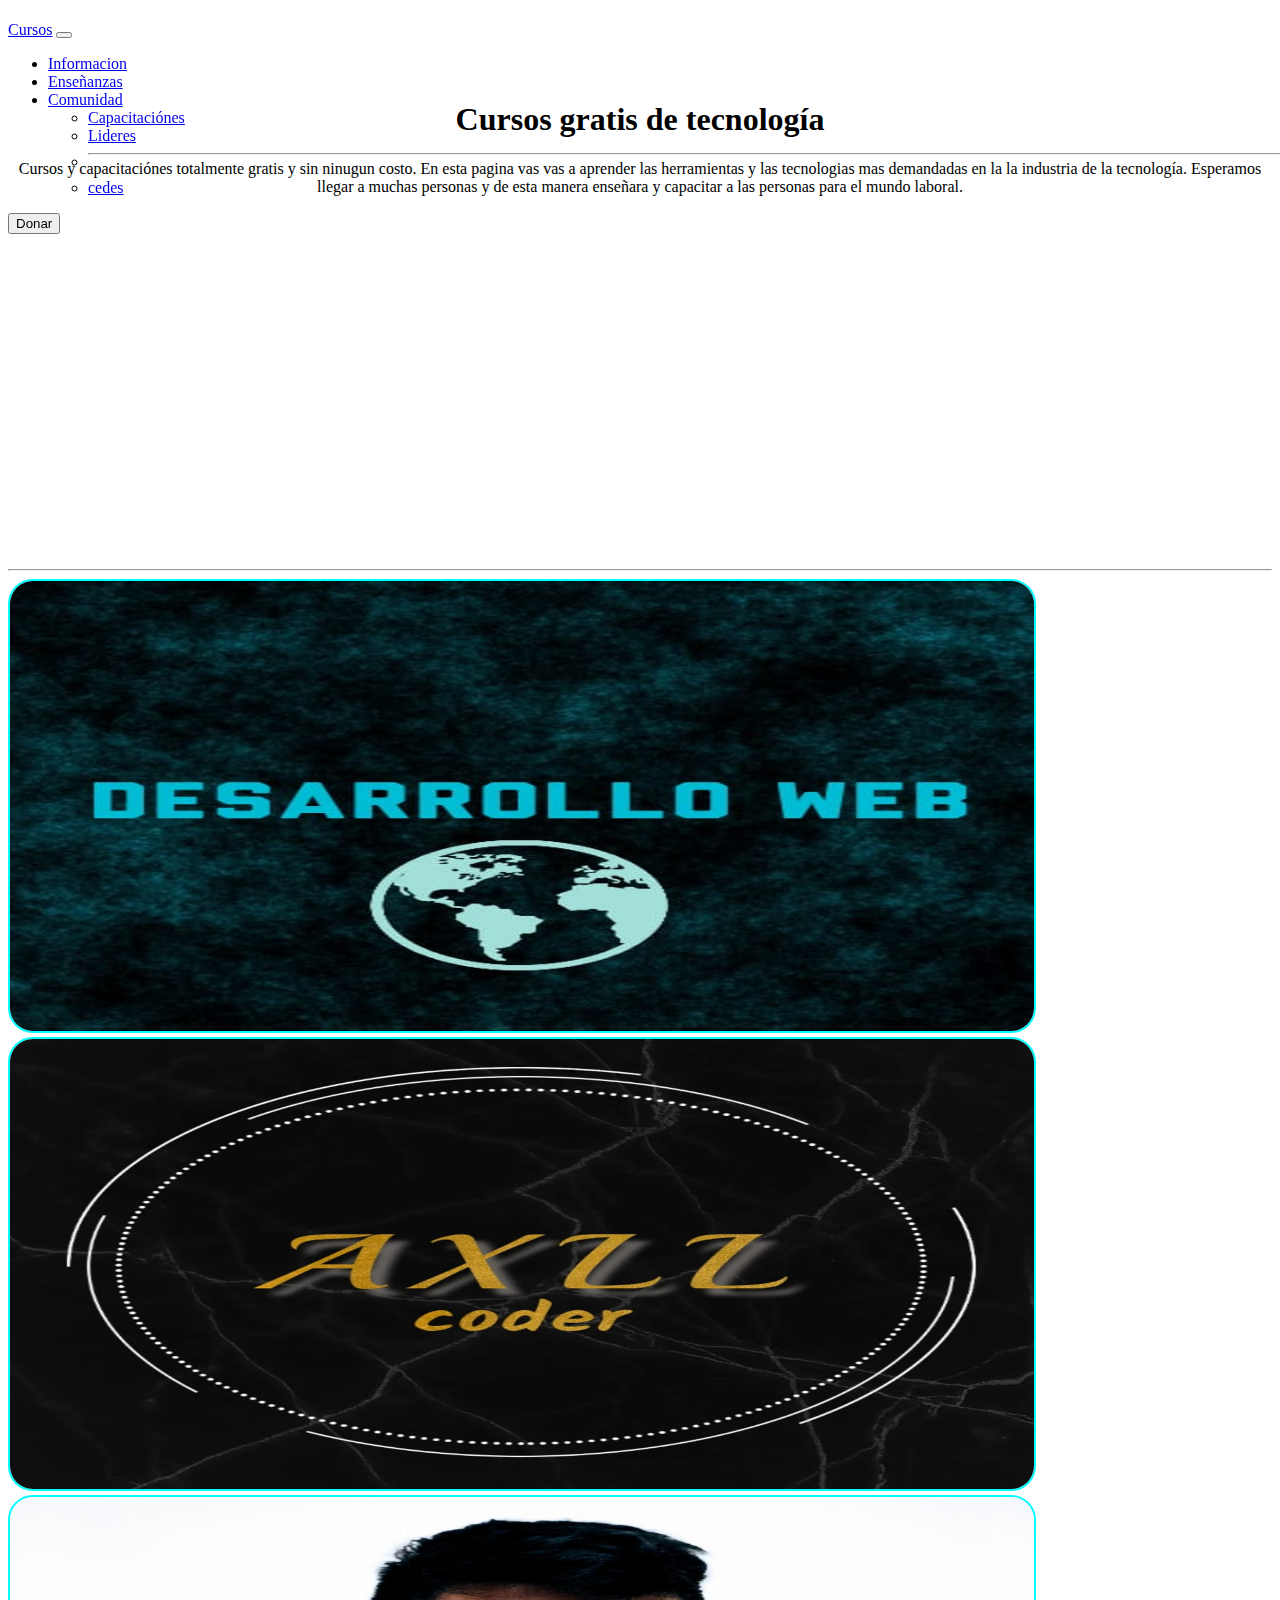
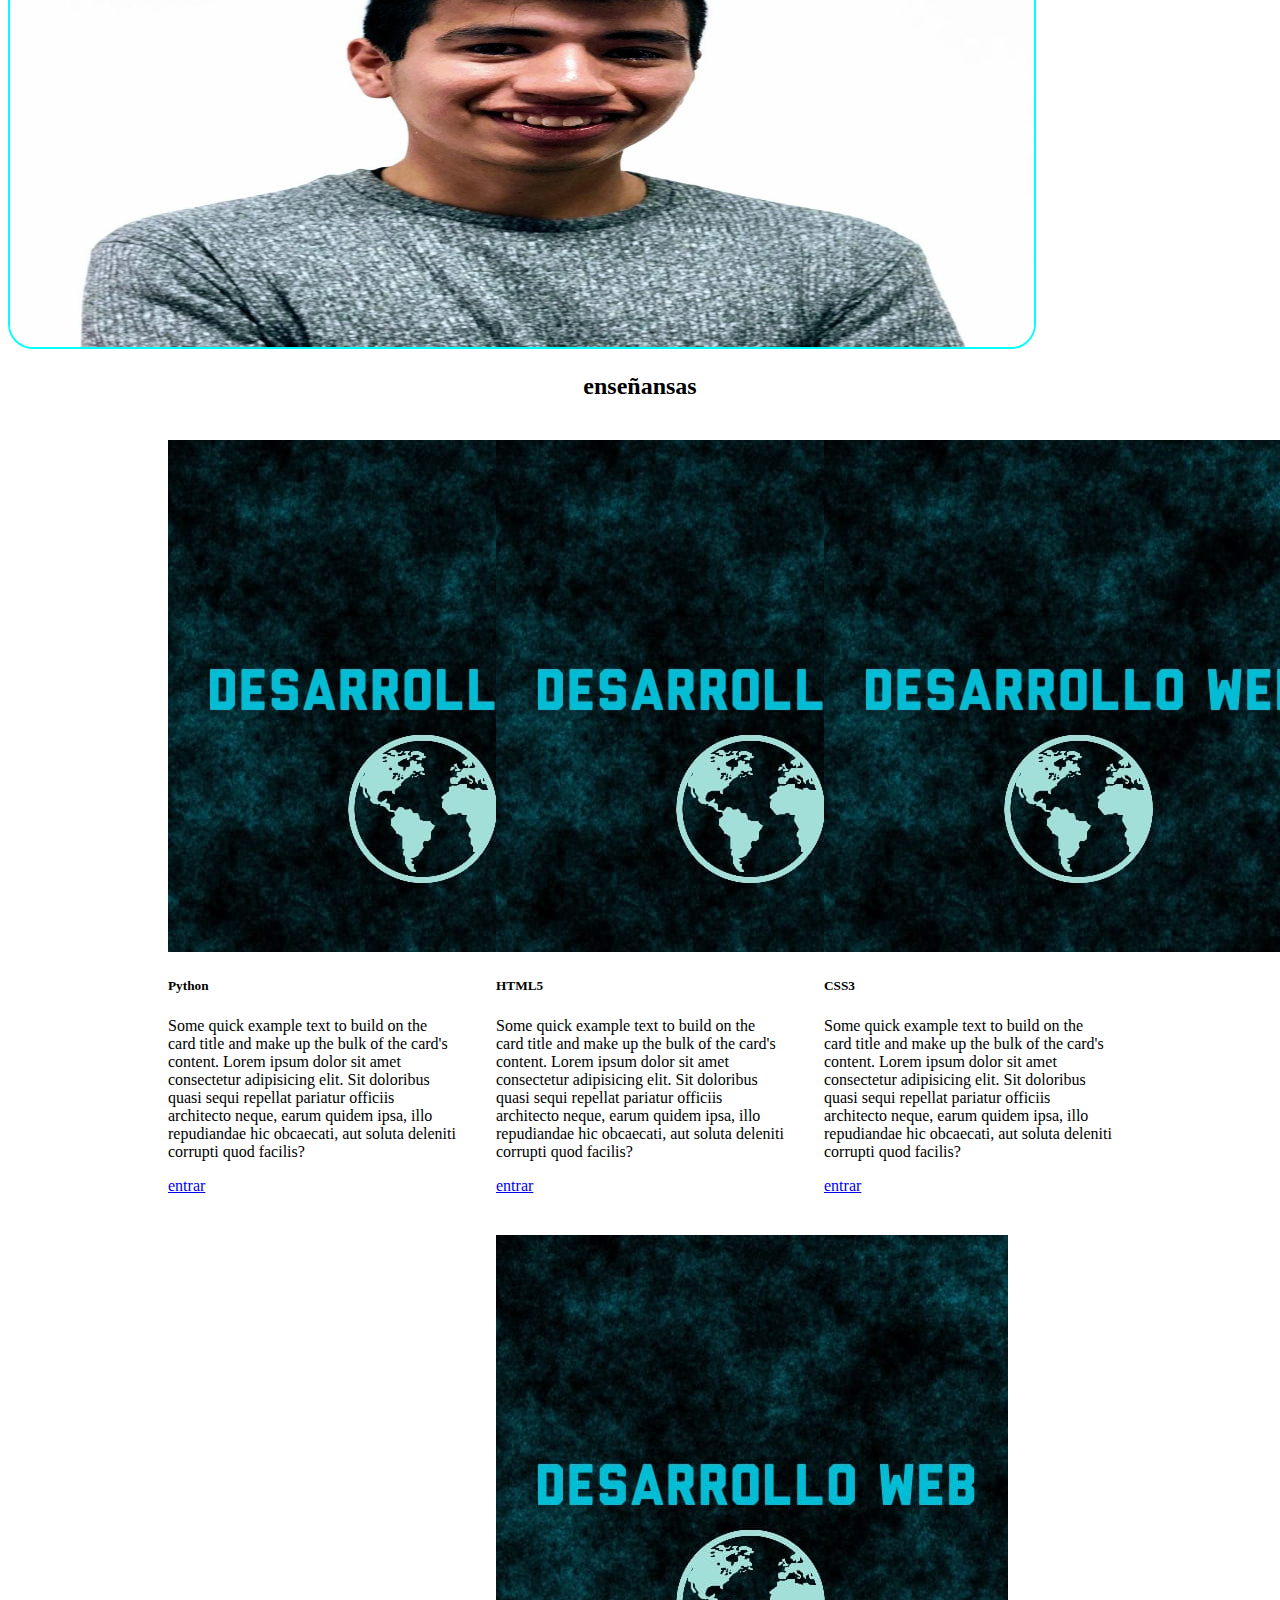
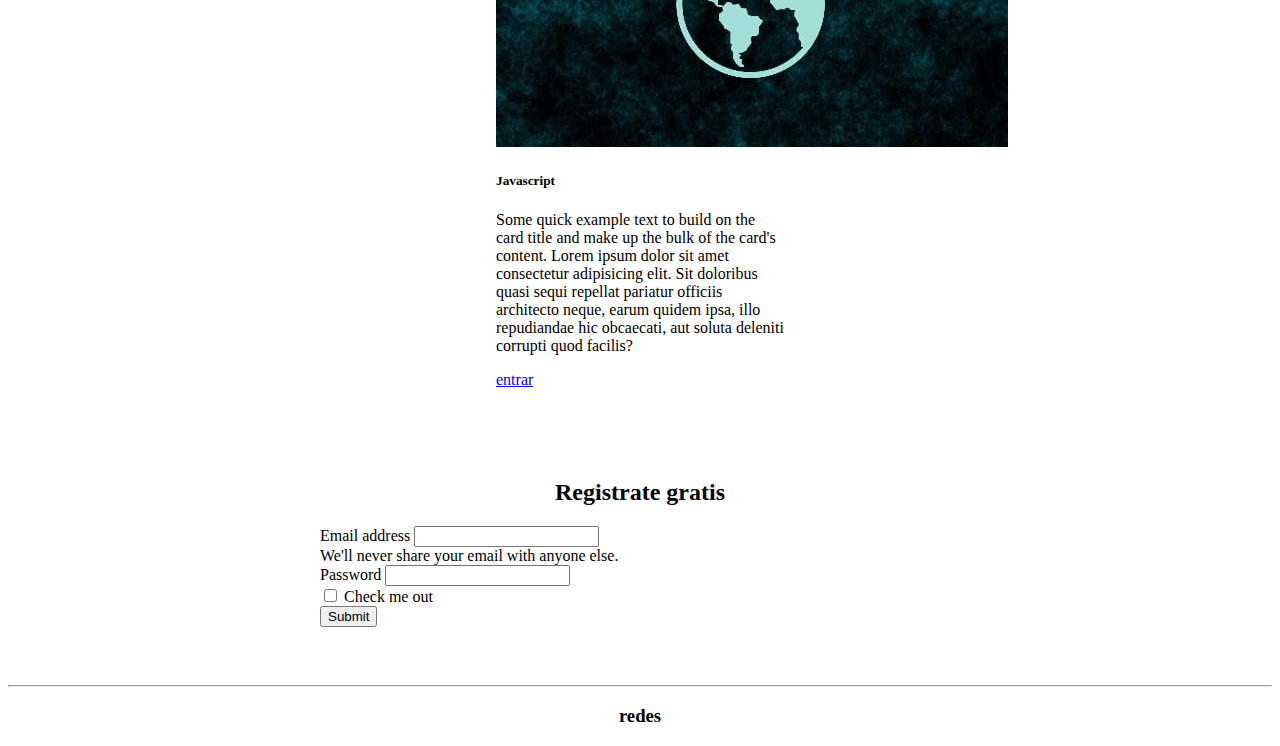
==== base-tres/index.html @ 2bf7b68b "correccion" ====
<!doctype html>
<html lang="en">
  <head>
    <meta charset="utf-8">
    <meta name="viewport" content="width=device-width, initial-scale=1">
    <title>Bootstrap demo</title>
    <link href="https://cdn.jsdelivr.net/npm/bootstrap@5.2.0-beta1/dist/css/bootstrap.min.css" rel="stylesheet" integrity="sha384-0evHe/X+R7YkIZDRvuzKMRqM+OrBnVFBL6DOitfPri4tjfHxaWutUpFmBp4vmVor" crossorigin="anonymous">
    <link rel="stylesheet" href="/base-tres/stilos.css">
</head>
<body class="bg-dark text-white">
    <nav class="navbar navbar-expand-lg bg-dark">
        <div class="container-fluid">
          <a class="navbar-brand text-info" href="#">Cursos</a>
          <button class="navbar-toggler" type="button" data-bs-toggle="collapse" data-bs-target="#navbarSupportedContent" aria-controls="navbarSupportedContent" aria-expanded="false" aria-label="Toggle navigation">
            <span class="navbar-toggler-icon"></span>
          </button>
          <div class="collapse navbar-collapse" id="navbarSupportedContent">
            <ul class="navbar-nav me-auto mb-2 mb-lg-0">
              <li class="nav-item">
                <a class="nav-link active text-white" aria-current="page" href="#">Informacion</a>
              </li>
              <li class="nav-item">
                <a class="nav-link text-white" href="#predicas">Enseñanzas</a>
              </li>
              <li class="nav-item dropdown">
                <a class="nav-link dropdown-toggle text-white" href="#" id="navbarDropdown" role="button" data-bs-toggle="dropdown" aria-expanded="false">
                  Comunidad
                </a>
                <ul class="dropdown-menu" aria-labelledby="navbarDropdown">
                  <li><a class="dropdown-item" href="#">Capacitaciónes</a></li>
                  <li><a class="dropdown-item" href="#">Lideres</a></li>
                  <li><hr class="dropdown-divider"></li>
                  <li><a class="dropdown-item" href="#">cedes</a></li>
                </ul>
              </li>
            </ul>
            <button class="btn btn-outline-success" type="submit">Donar</button>
          </div>
        </div>
      </nav>
      <header>
        
        <h1 class="text-warning">Cursos gratis de tecnología</h1>
        <p>
            Cursos y capacitaciónes totalmente gratis y sin ninugun costo. En esta pagina vas
             vas a aprender las herramientas y las tecnologias mas demandadas en la la industria 
             de la tecnología. Esperamos llegar a muchas personas y de esta manera enseñara y capacitar a las 
             personas para el mundo laboral. 
        </p>
      </header>
      <hr>
      <div id="carouselExampleSlidesOnly" class="carousel slide" data-bs-ride="carousel">
        <div class="carousel-inner">
          <div class="carousel-item active">
            <img src="/img/olq-dos.jpg" class="d-block w-10" alt="...">
          </div>
          <div class="carousel-item">
            <img src="/img/axll.jpg" class="d-block w-10" alt="...">
          </div>
          <div class="carousel-item">
            <img src="/img/foto-cv.jpg" class="d-block w-10 h-2" alt="...">
          </div>
        </div>
      </div>
      <h2 id="predicas" style="text-align: center;">enseñansas</h2>
      <section class="bg-secondary" style="display: flex; justify-content: center; flex-wrap: wrap; margin: auto;">
        <div class="text-bg-info card p-3 mb-2 bg-dark text-white" style="width: 18rem; margin: 20px;">
          <img src="/img/olq-dos.jpg" class="card-img-top" alt="...">
          <div class="card-body">
            <h5 class="card-title">Python</h5>
            <p class="card-text">Some quick example text to build on the card title and make up the bulk of the card's content. Lorem ipsum dolor sit amet consectetur adipisicing elit. Sit doloribus quasi sequi repellat pariatur officiis architecto neque, earum quidem ipsa, illo repudiandae hic obcaecati, aut soluta deleniti corrupti quod facilis?</p>
            <a href="#" class="btn btn-primary">entrar</a>
          </div>
        </div>

        <div class=" text-bg-info card p-3 mb-2 bg-dark text-white" style="width: 18rem; margin: 20px;">
          <img src="/img/olq-dos.jpg" class="card-img-top" alt="...">
          <div class="card-body">
            <h5 class="card-title">HTML5</h5>
            <p class="card-text">Some quick example text to build on the card title and make up the bulk of the card's content. Lorem ipsum dolor sit amet consectetur adipisicing elit. Sit doloribus quasi sequi repellat pariatur officiis architecto neque, earum quidem ipsa, illo repudiandae hic obcaecati, aut soluta deleniti corrupti quod facilis?</p>
            <a href="#" class="btn btn-primary">entrar</a>
          </div>
        </div>
        <div class=" text-bg-info card p-3 mb-2 bg-dark text-white" style="width: 18rem; margin: 20px;">
          <img src="/img/olq-dos.jpg" class="card-img-top" alt="...">
          <div class="card-body">
            <h5 class="card-title">CSS3</h5>
            <p class="card-text">Some quick example text to build on the card title and make up the bulk of the card's content. Lorem ipsum dolor sit amet consectetur adipisicing elit. Sit doloribus quasi sequi repellat pariatur officiis architecto neque, earum quidem ipsa, illo repudiandae hic obcaecati, aut soluta deleniti corrupti quod facilis?</p>
            <a href="/pagina.html" class="btn btn-primary">entrar</a>
          </div>
        </div>

        <div class=" text-bg-info card p-3 mb-2 bg-dark text-white" style="width: 18rem; margin: 20px;">
          <img src="/img/olq-dos.jpg" class="card-img-top" alt="...">
          <div class="card-body">
            <h5 class="card-title">Javascript</h5>
            <p class="card-text">Some quick example text to build on the card title and make up the bulk of the card's content. Lorem ipsum dolor sit amet consectetur adipisicing elit. Sit doloribus quasi sequi repellat pariatur officiis architecto neque, earum quidem ipsa, illo repudiandae hic obcaecati, aut soluta deleniti corrupti quod facilis?</p>
            <a href="#" class="btn btn-primary">entrar</a>
          </div>
        </div>

      </section>
      <div class="form-uno">
        <form id="form-dos">
          <div style="text-align: center;"><h2>Registrate gratis</h2></div>
          <div class="mb-3">
            <label for="exampleInputEmail1" class="form-label">Email address</label>
            <input type="email" class="form-control" id="exampleInputEmail1" aria-describedby="emailHelp">
            <div id="emailHelp" class="form-text">We'll never share your email with anyone else.</div>
          </div>
          <div class="mb-3">
            <label for="exampleInputPassword1" class="form-label">Password</label>
            <input type="password" class="form-control" id="exampleInputPassword1">
          </div>
          <div class="mb-3 form-check">
            <input type="checkbox" class="form-check-input" id="exampleCheck1">
            <label class="form-check-label" for="exampleCheck1">Check me out</label>
          </div>
          <button type="submit" class="btn btn-primary">Submit</button>
        </form>
      </div>
    <hr>
    <footer>
      <div class="foter">
        <h3>redes</h3>
      </div>
    </footer>
    <script src="https://cdn.jsdelivr.net/npm/bootstrap@5.2.0-beta1/dist/js/bootstrap.bundle.min.js" integrity="sha384-pprn3073KE6tl6bjs2QrFaJGz5/SUsLqktiwsUTF55Jfv3qYSDhgCecCxMW52nD2" crossorigin="anonymous"></script>
  </body>
</html>
---- base-tres/stilos.css ----
header{
    height: 60vh;
    text-align: center;
}
header h1{
    padding-top: 80px;
}
#list-example{
    margin: 25px;
}
.scrollspy-example{
    margin: 15px;
}
.carousel-item img{
    margin: auto;
    width: 80vw;
    height: 50vh;
    border: 2px solid aqua;
    border-radius: 25px;
}
.navbar{
  width: 100%;
  margin-top: 0;
  position: fixed;
  z-index: 1000;
}
.form-uno{
  display: flex;
  justify-content: center;
}
#form-dos{
  width: 50vw;
  padding: 50px;
}

/*foter*/

footer .foter{
    text-align: center;
}
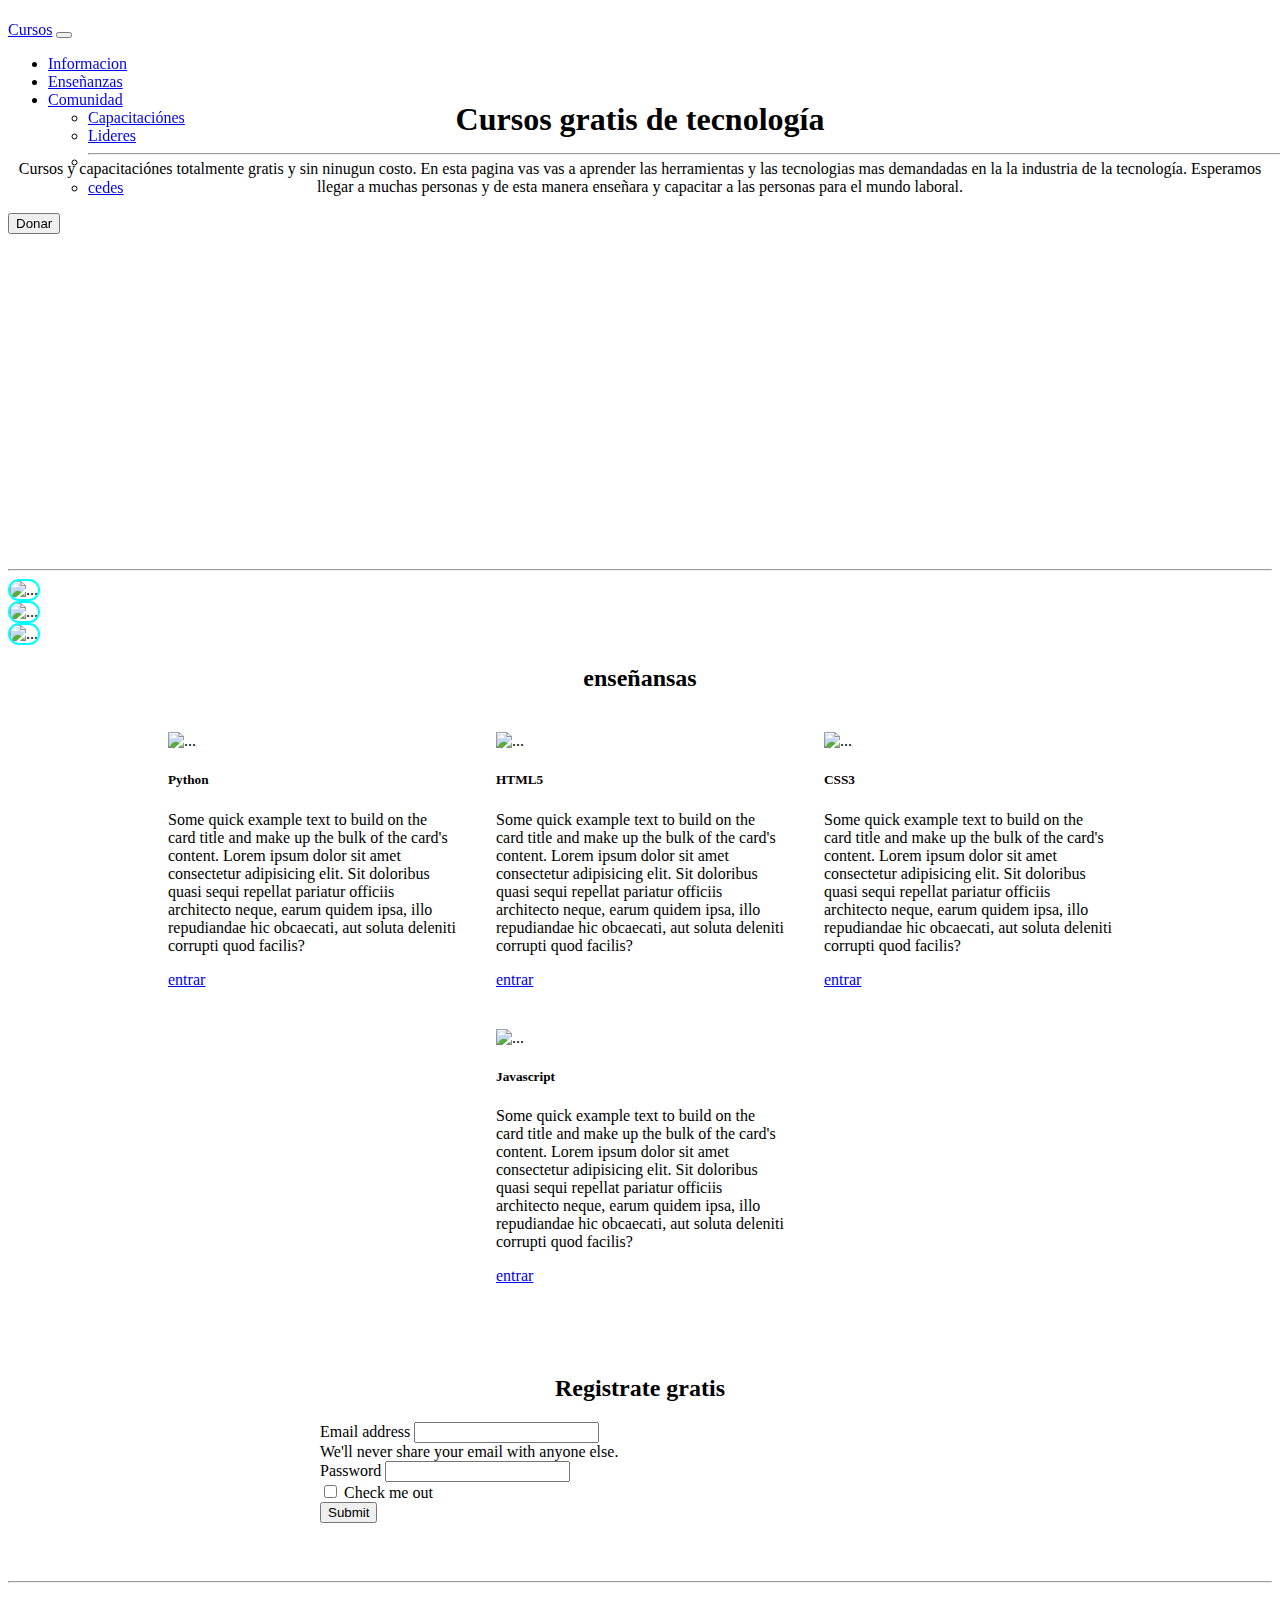
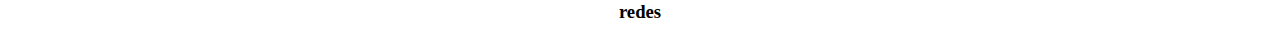
==== commit 5a519a5f: "add" ====
--- a/base-tres/index.html
+++ b/base-tres/index.html
@@ -5,7 +5,7 @@
     <meta name="viewport" content="width=device-width, initial-scale=1">
     <title>Bootstrap demo</title>
     <link href="https://cdn.jsdelivr.net/npm/bootstrap@5.2.0-beta1/dist/css/bootstrap.min.css" rel="stylesheet" integrity="sha384-0evHe/X+R7YkIZDRvuzKMRqM+OrBnVFBL6DOitfPri4tjfHxaWutUpFmBp4vmVor" crossorigin="anonymous">
-    <link rel="stylesheet" href="/base-tres/stilos.css">
+    <link rel="stylesheet" href="stilos.css">
 </head>
 <body class="bg-dark text-white">
     <nav class="navbar navbar-expand-lg bg-dark">
@@ -52,20 +52,20 @@
       <div id="carouselExampleSlidesOnly" class="carousel slide" data-bs-ride="carousel">
         <div class="carousel-inner">
           <div class="carousel-item active">
-            <img src="/img/olq-dos.jpg" class="d-block w-10" alt="...">
+            <img src="img/olq-dos.jpg" class="d-block w-10" alt="...">
           </div>
           <div class="carousel-item">
-            <img src="/img/axll.jpg" class="d-block w-10" alt="...">
+            <img src="img/axll.jpg" class="d-block w-10" alt="...">
           </div>
           <div class="carousel-item">
-            <img src="/img/foto-cv.jpg" class="d-block w-10 h-2" alt="...">
+            <img src="img/foto-cv.jpg" class="d-block w-10 h-2" alt="...">
           </div>
         </div>
       </div>
       <h2 id="predicas" style="text-align: center;">enseñansas</h2>
       <section class="bg-secondary" style="display: flex; justify-content: center; flex-wrap: wrap; margin: auto;">
         <div class="text-bg-info card p-3 mb-2 bg-dark text-white" style="width: 18rem; margin: 20px;">
-          <img src="/img/olq-dos.jpg" class="card-img-top" alt="...">
+          <img src="img/olq-dos.jpg" class="card-img-top" alt="...">
           <div class="card-body">
             <h5 class="card-title">Python</h5>
             <p class="card-text">Some quick example text to build on the card title and make up the bulk of the card's content. Lorem ipsum dolor sit amet consectetur adipisicing elit. Sit doloribus quasi sequi repellat pariatur officiis architecto neque, earum quidem ipsa, illo repudiandae hic obcaecati, aut soluta deleniti corrupti quod facilis?</p>
@@ -74,7 +74,7 @@
         </div>
 
         <div class=" text-bg-info card p-3 mb-2 bg-dark text-white" style="width: 18rem; margin: 20px;">
-          <img src="/img/olq-dos.jpg" class="card-img-top" alt="...">
+          <img src="img/olq-dos.jpg" class="card-img-top" alt="...">
           <div class="card-body">
             <h5 class="card-title">HTML5</h5>
             <p class="card-text">Some quick example text to build on the card title and make up the bulk of the card's content. Lorem ipsum dolor sit amet consectetur adipisicing elit. Sit doloribus quasi sequi repellat pariatur officiis architecto neque, earum quidem ipsa, illo repudiandae hic obcaecati, aut soluta deleniti corrupti quod facilis?</p>
@@ -82,16 +82,16 @@
           </div>
         </div>
         <div class=" text-bg-info card p-3 mb-2 bg-dark text-white" style="width: 18rem; margin: 20px;">
-          <img src="/img/olq-dos.jpg" class="card-img-top" alt="...">
+          <img src="img/olq-dos.jpg" class="card-img-top" alt="...">
           <div class="card-body">
             <h5 class="card-title">CSS3</h5>
             <p class="card-text">Some quick example text to build on the card title and make up the bulk of the card's content. Lorem ipsum dolor sit amet consectetur adipisicing elit. Sit doloribus quasi sequi repellat pariatur officiis architecto neque, earum quidem ipsa, illo repudiandae hic obcaecati, aut soluta deleniti corrupti quod facilis?</p>
-            <a href="/pagina.html" class="btn btn-primary">entrar</a>
+            <a href="pagina.html" class="btn btn-primary">entrar</a>
           </div>
         </div>
 
         <div class=" text-bg-info card p-3 mb-2 bg-dark text-white" style="width: 18rem; margin: 20px;">
-          <img src="/img/olq-dos.jpg" class="card-img-top" alt="...">
+          <img src="img/olq-dos.jpg" class="card-img-top" alt="...">
           <div class="card-body">
             <h5 class="card-title">Javascript</h5>
             <p class="card-text">Some quick example text to build on the card title and make up the bulk of the card's content. Lorem ipsum dolor sit amet consectetur adipisicing elit. Sit doloribus quasi sequi repellat pariatur officiis architecto neque, earum quidem ipsa, illo repudiandae hic obcaecati, aut soluta deleniti corrupti quod facilis?</p>
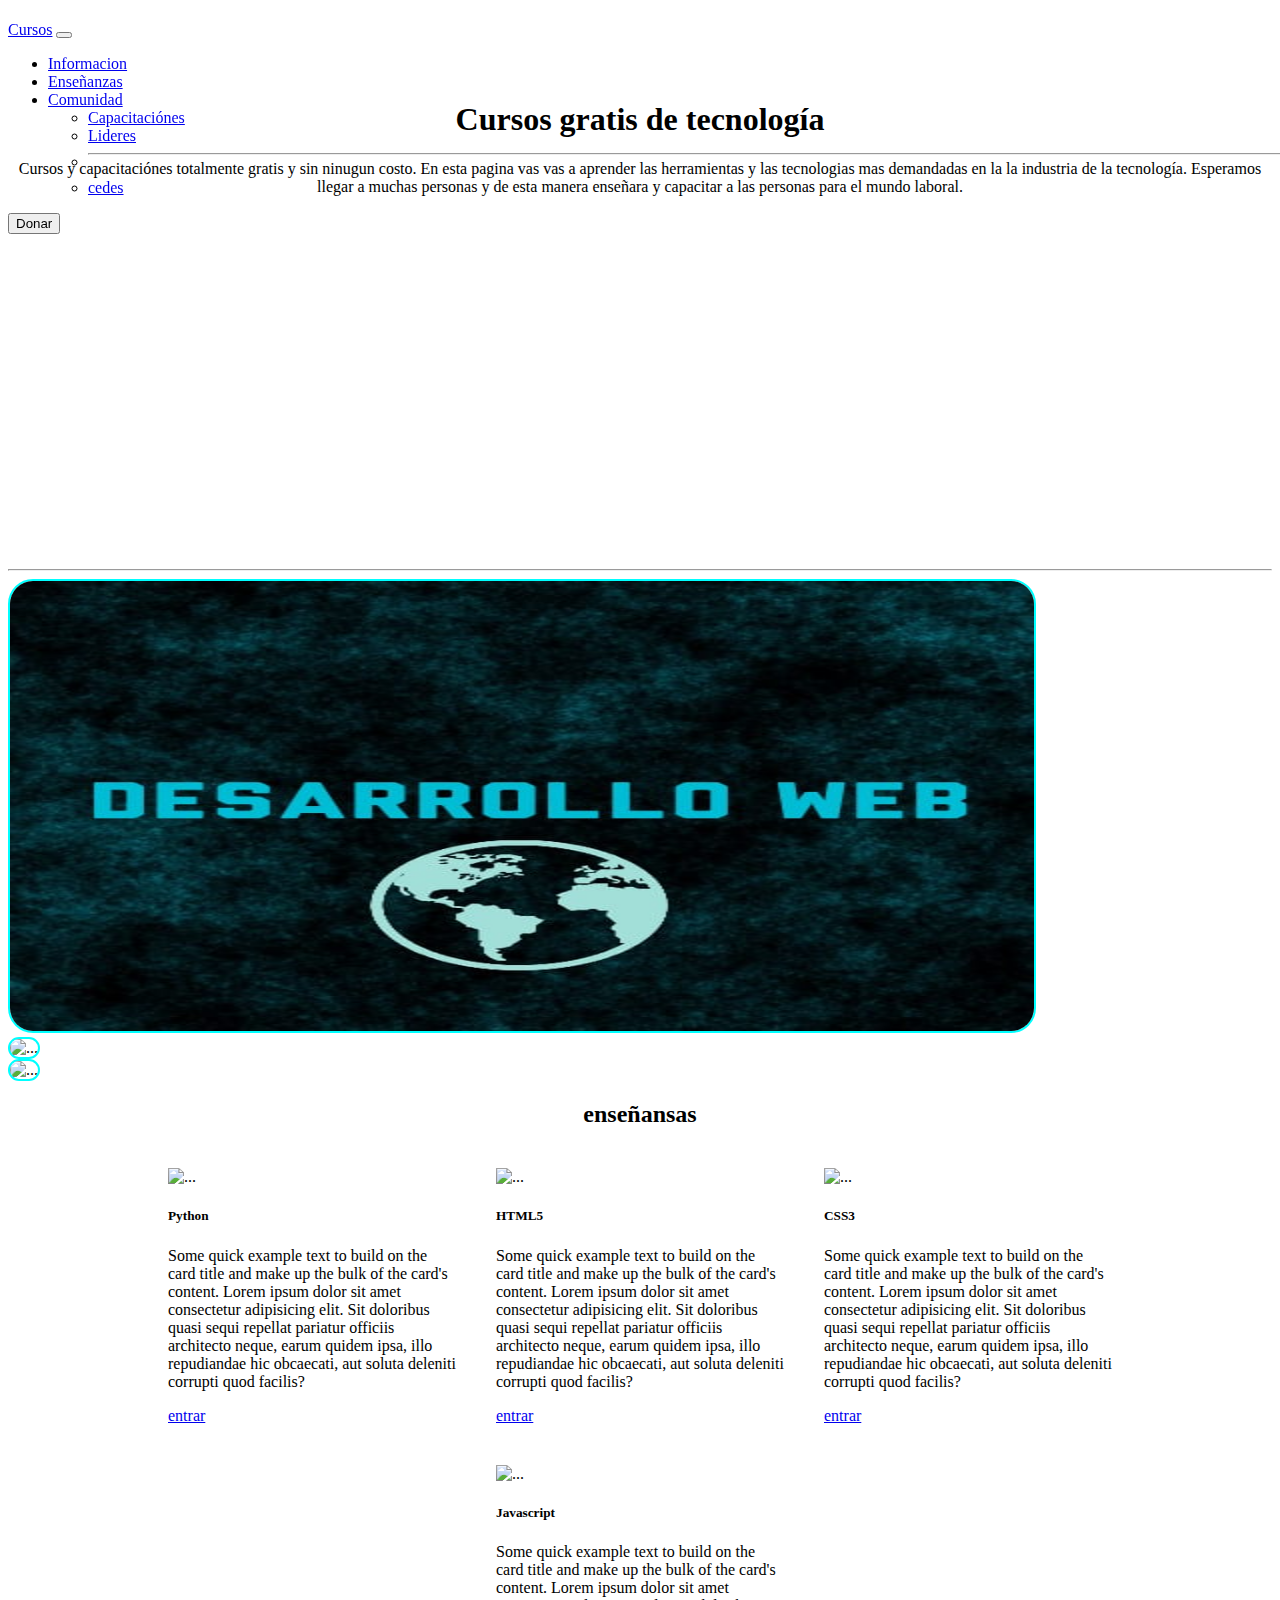
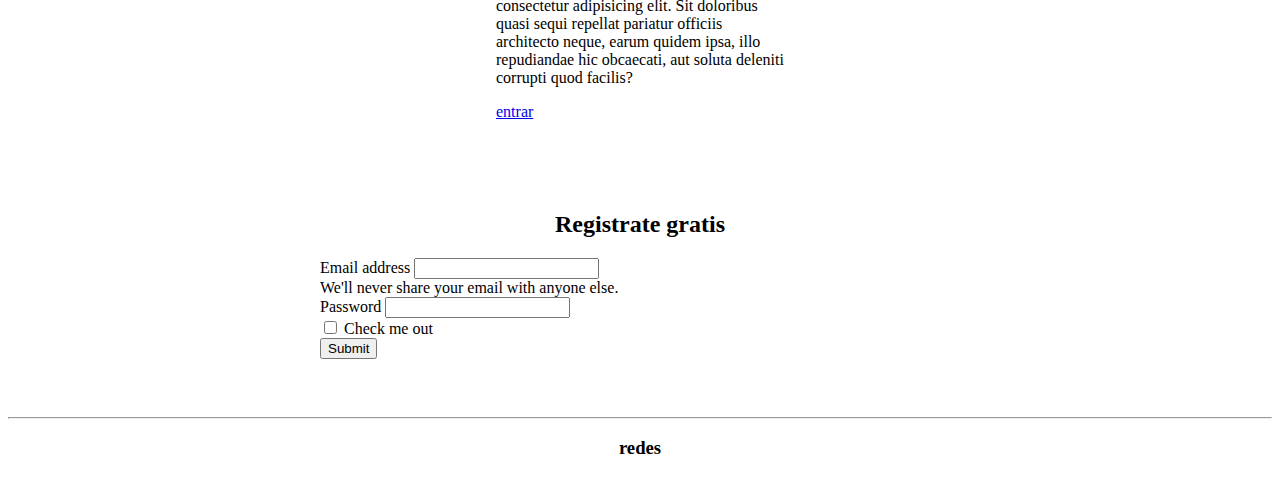
==== commit 6b020976: "okey" ====
--- a/base-tres/index.html
+++ b/base-tres/index.html
@@ -52,7 +52,7 @@
       <div id="carouselExampleSlidesOnly" class="carousel slide" data-bs-ride="carousel">
         <div class="carousel-inner">
           <div class="carousel-item active">
-            <img src="img/olq-dos.jpg" class="d-block w-10" alt="...">
+            <img src="/img/olq-dos.jpg" class="d-block w-10" alt="...">
           </div>
           <div class="carousel-item">
             <img src="img/axll.jpg" class="d-block w-10" alt="...">
